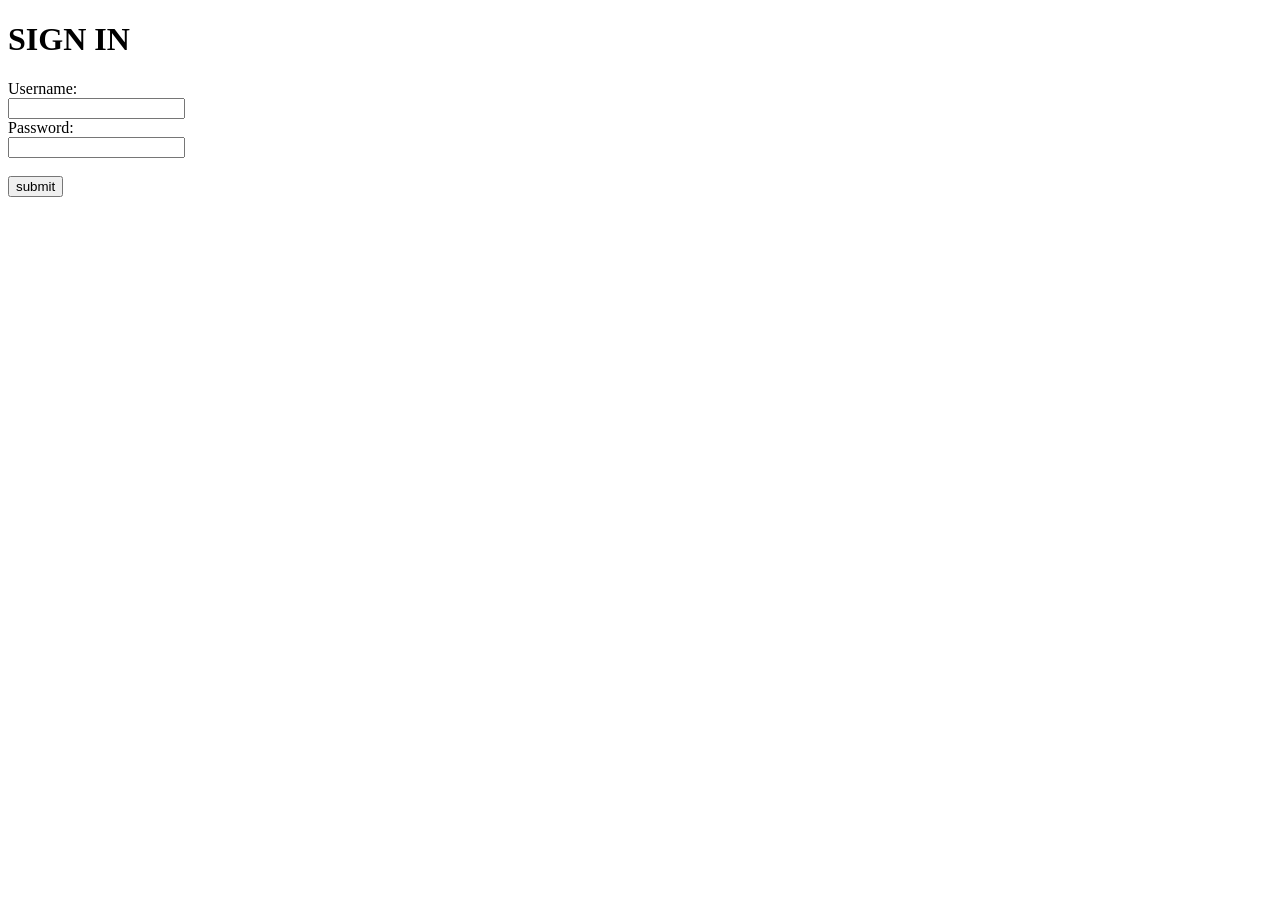
==== login.html @ 4b50490e "week 6" ====
<!DOCTYPE html>
<html lang="en">
<head>
      <meta charset="UTF-8">
      <meta name="viewport" content="width=device-width, initial-scale=1.0">
      <title>Experiment 6</title>
      <style>
            h2{
                  display: none;
            }
      </style>
      <script src="https://code.jquery.com/jquery-3.7.1.js"></script>
      <script>
            const form=$("#loginform");
            $(document).ready(function(){
                  $("#loginform").submit((event)=>{
                        event.preventDefault();
                        var name=$("#username").val();
                        var password=$("#pwd").val();
                        //generate token by making a service call to /auth with POST
                        $.ajax({
                              url:"/auth",
                              type:"POST",
                              contentType:"application/json",
                              dataType:"json",
                              data:JSON.stringify({
                                    name:name,
                                    password:password,
                              }),
                              success:function(data){
                                    var tokenData=data;
                                    if(tokenData.login==true){
                                          if(verifyLogin(tokenData.token)){
                                                $("#verified").show();
                                                $("#not-verified").hide();
                                                alert("jwt token:"+tokenData.token);
                                          }
                                    }
                                    else{
                                          $("#verified").hide();
                                          $("#not-verified").show();
                                          alert("Authentication Failed")
                                    }
                              },
                              error:function(data){
                                    console.log("Something went wrong")
                              }
                        });
                  });
            });
            function verifyLogin(token){
                  let result=true;
                  //Verify Token by making a service call to /verifyToken with get
                  $.ajax({
                        url:"/verifyToken",
                        type:"POST",
                        contentType:"application/json",
                        dataType:"json",
                        data:JSON.stringify({
                              token:token
                        }),
                        success:function(data){
                              if(data.login==true){
                                    result=true;
                              }
                              else{
                                    result=false;
                              }
                        },
                        error:function(data){
                              console.log("Wrong Token, NOt Authenticated")
                        }
                  });
                  return result;
            }
      </script>
</head>

<body>
      <h1>SIGN IN</h1>
      <form id="loginform">
            <label for="username">Username:</label><br>
            <input type="text" id="username" name="username"><br>
            <label for="password">Password:</label><br>
            <input type="password" id="pwd" name="pwd"><br><br>
            <input type="submit" value="submit">
      </form>
      <h2 id="verified">You are a verified user</h2>
      <h2 id="not-verified">You are not a verified users</h2>
</body>
</html>
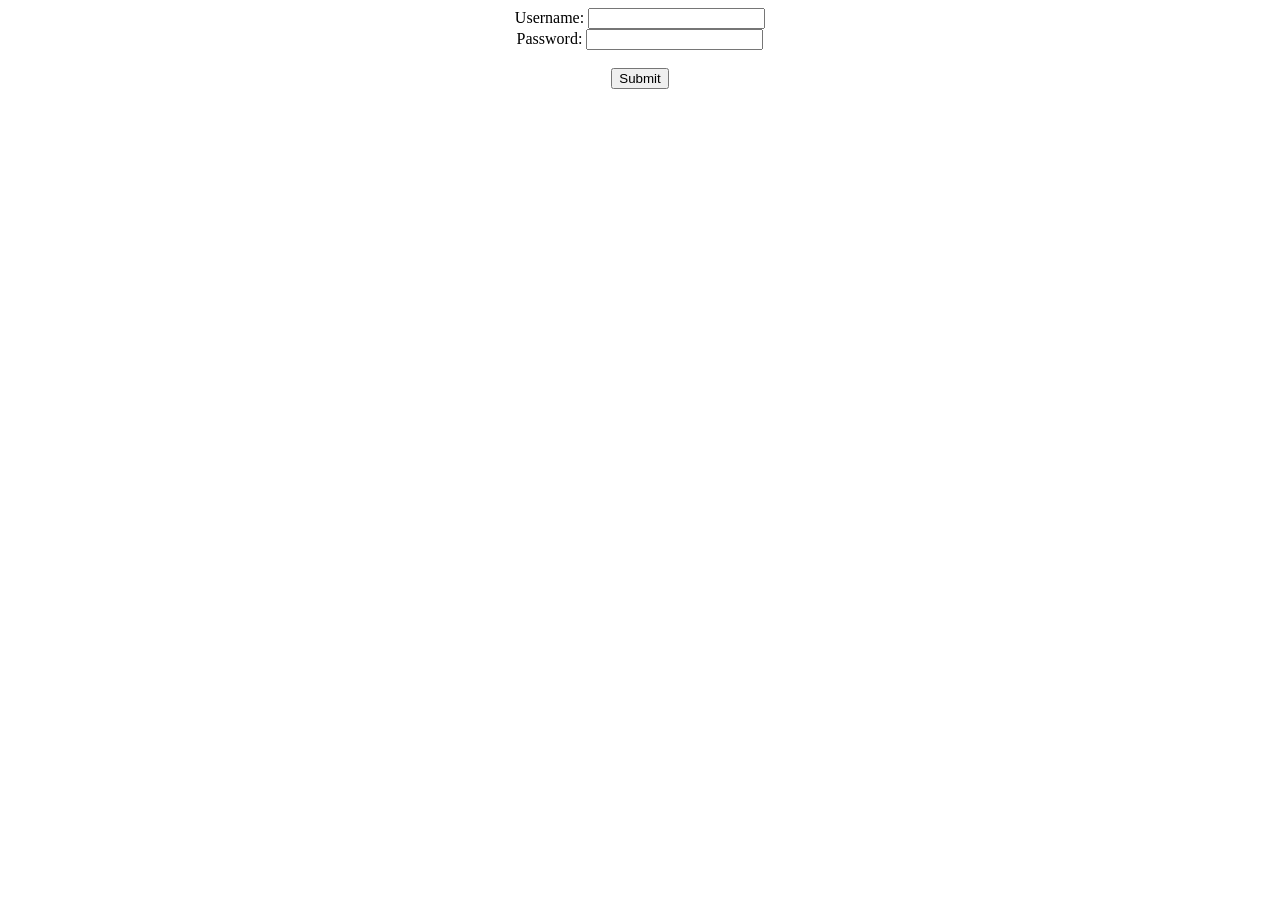
==== commit ac88f310: "week 7" ====
--- a/login.html
+++ b/login.html
@@ -3,21 +3,15 @@
 <head>
       <meta charset="UTF-8">
       <meta name="viewport" content="width=device-width, initial-scale=1.0">
-      <title>Experiment 6</title>
-      <style>
-            h2{
-                  display: none;
-            }
-      </style>
+      <title>Login Page</title>
       <script src="https://code.jquery.com/jquery-3.7.1.js"></script>
       <script>
-            const form=$("#loginform");
             $(document).ready(function(){
-                  $("#loginform").submit((event)=>{
+                  $("#loginform").submit(()=>{
                         event.preventDefault();
                         var name=$("#username").val();
                         var password=$("#pwd").val();
-                        //generate token by making a service call to /auth with POST
+                        //generate Token by making a service call to /auth with POST 
                         $.ajax({
                               url:"/auth",
                               type:"POST",
@@ -25,32 +19,30 @@
                               dataType:"json",
                               data:JSON.stringify({
                                     name:name,
-                                    password:password,
+                                    password:password
                               }),
                               success:function(data){
                                     var tokenData=data;
                                     if(tokenData.login==true){
+                                          localStorage.setItem("username",tokenData.data.name);
+                                          localStorage.setItem("job",tokenData.data.work);
                                           if(verifyLogin(tokenData.token)){
-                                                $("#verified").show();
-                                                $("#not-verified").hide();
-                                                alert("jwt token:"+tokenData.token);
+                                                window.location.href="/welcome";
+                                          }}
+                                    else{
+                                                alert("Authentication Failed");
                                           }
-                                    }
-                                    else{
-                                          $("#verified").hide();
-                                          $("#not-verified").show();
-                                          alert("Authentication Failed")
-                                    }
+                                    
                               },
                               error:function(data){
-                                    console.log("Something went wrong")
+                                    console.log("Something Went Wrong");
                               }
                         });
                   });
             });
             function verifyLogin(token){
                   let result=true;
-                  //Verify Token by making a service call to /verifyToken with get
+                  //verify token by making a service call to /verifyToken with POST
                   $.ajax({
                         url:"/verifyToken",
                         type:"POST",
@@ -68,24 +60,22 @@
                               }
                         },
                         error:function(data){
-                              console.log("Wrong Token, NOt Authenticated")
+                              console.log("Wrong Token, Not Authenticated");
                         }
                   });
                   return result;
             }
       </script>
 </head>
-
 <body>
-      <h1>SIGN IN</h1>
-      <form id="loginform">
-            <label for="username">Username:</label><br>
-            <input type="text" id="username" name="username"><br>
-            <label for="password">Password:</label><br>
-            <input type="password" id="pwd" name="pwd"><br><br>
-            <input type="submit" value="submit">
-      </form>
-      <h2 id="verified">You are a verified user</h2>
-      <h2 id="not-verified">You are not a verified users</h2>
+      <center>
+            <form id="loginform">
+                  <label for="username">Username:</label>
+                  <input type="text" id="username" name="username"><br>
+                  <label for="password">Password:</label>
+                  <input type="password" id="pwd" name="pwd"><br><br>
+                  <input type="submit" value="Submit">
+            </form>
+      </center>
 </body>
 </html>
